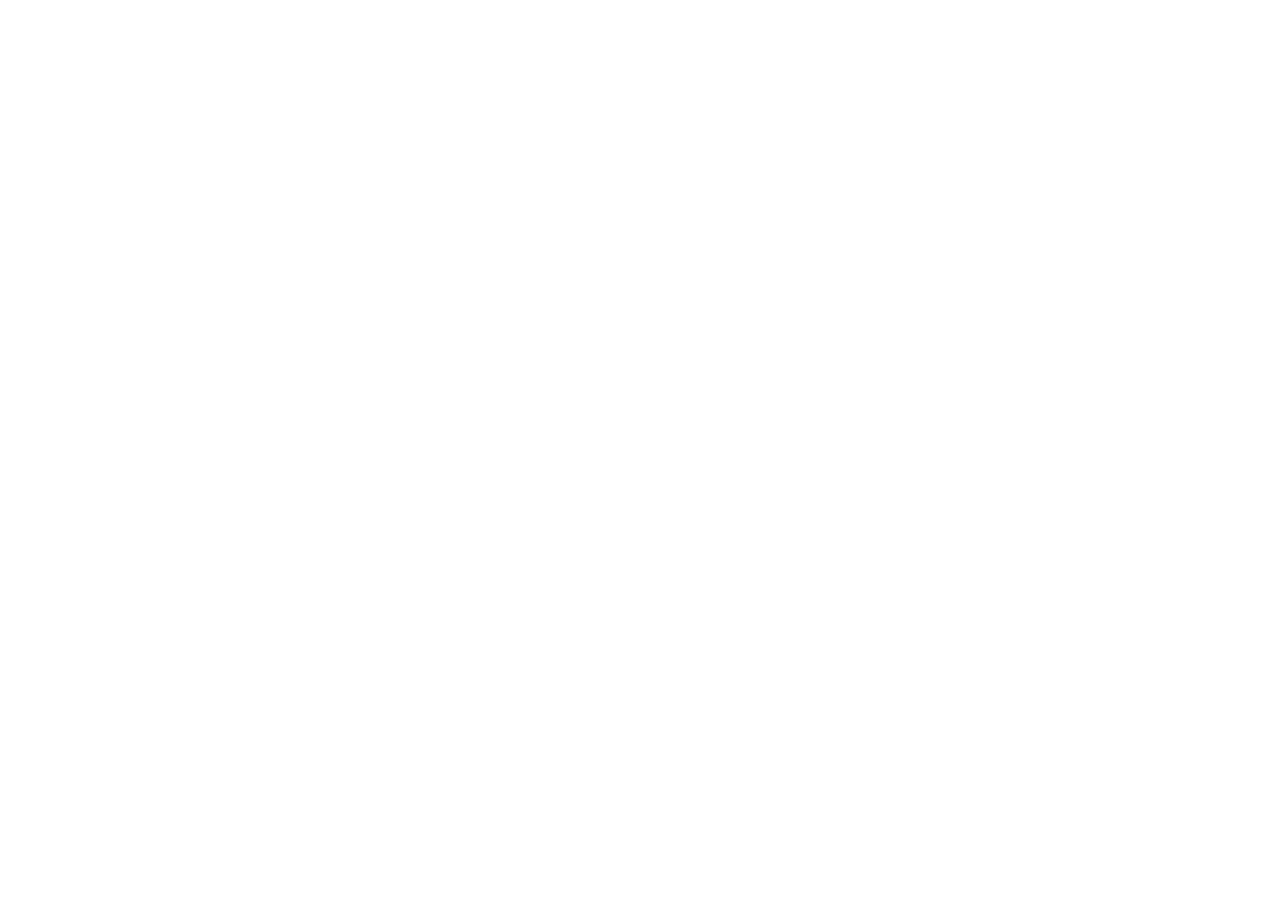
==== index.html @ 57827ee5 "working concatenantion of Astar" ====
<!DOCTYPE html>
<html>
  <head>
    <meta charset="utf-8">
    <title>Garbage truck - app</title>
    <link rel="stylesheet" type="text/css" href="css/reset.css">
    <link rel="stylesheet" type="text/css" href="css/style.css">
  </head>
  <body>
  	<canvas width="768" height="768"></canvas>
   <!-- <section class="stats">
      <h2>Homes</h2>
      <ul id="homes">
      </ul>
      <h2>Landfills</h2>
      <ul id="landfills">
      </ul>
    </section>-->
    <!-- <input type="text" placeholder="np. Zabierz śmieci z domku #1, Zostaw inne w (2, 12), Jedź do #4 i zabierz plastik"> -->
    <!-- <div class="logs">
    </div> -->
    <script type="text/javascript" src="js/Astar.js"></script>
    <script type="text/javascript" src="js/TSP.js"></script>
    <script type="text/javascript" src="js/world.js"></script>
    <script type="text/javascript" src="js/test.js"></script>
    <!-- <script type="text/javascript" src="js/model.js"></script> -->
  </body>
</html>
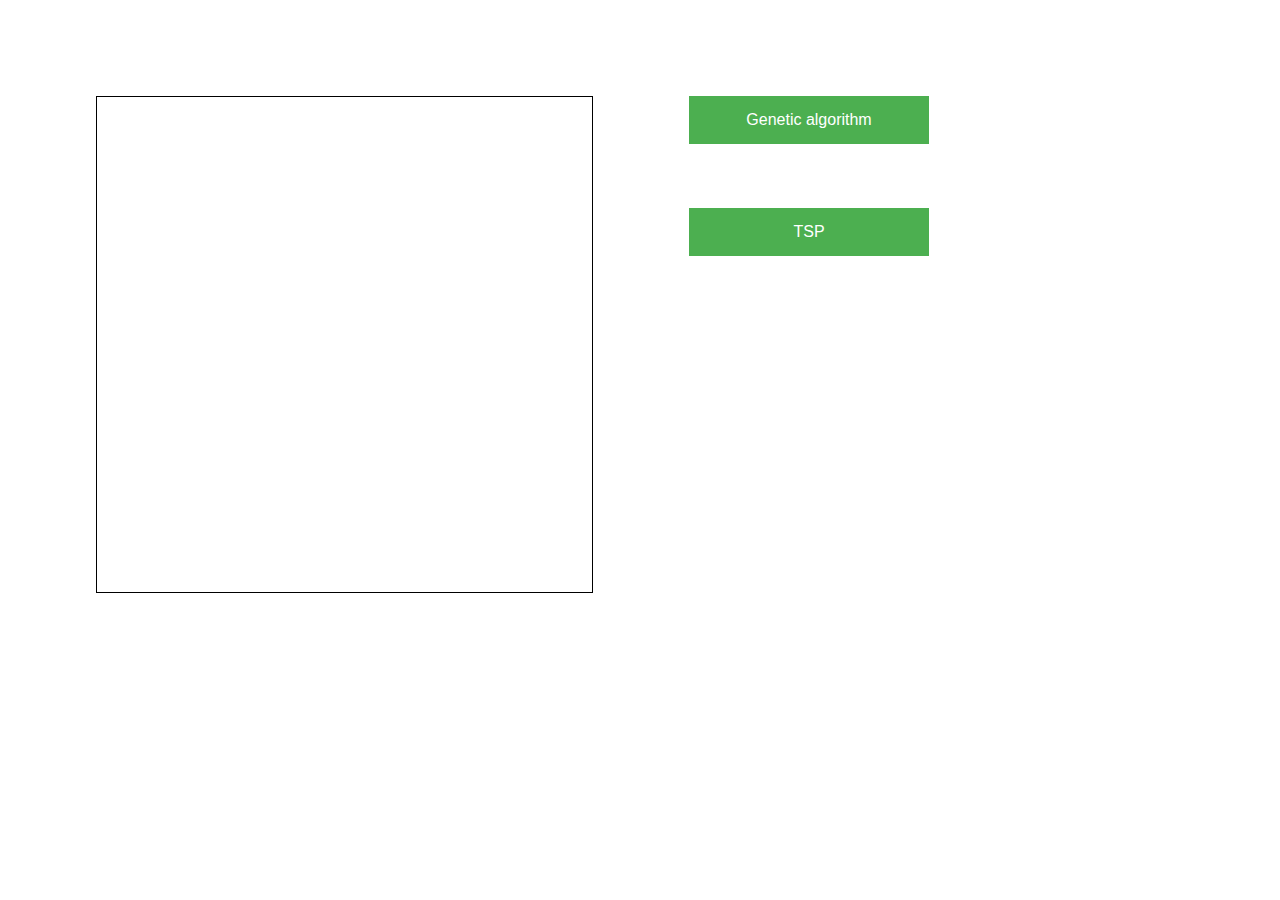
==== commit da4fe685: "add buttons" ====
--- a/index.html
+++ b/index.html
@@ -5,24 +5,62 @@
     <title>Garbage truck - app</title>
     <link rel="stylesheet" type="text/css" href="css/reset.css">
     <link rel="stylesheet" type="text/css" href="css/style.css">
+    <script src="https://ajax.googleapis.com/ajax/libs/jquery/3.3.1/jquery.min.js"></script>
   </head>
   <body>
-  	<canvas width="768" height="768"></canvas>
-   <!-- <section class="stats">
-      <h2>Homes</h2>
-      <ul id="homes">
-      </ul>
-      <h2>Landfills</h2>
-      <ul id="landfills">
-      </ul>
-    </section>-->
-    <!-- <input type="text" placeholder="np. Zabierz śmieci z domku #1, Zostaw inne w (2, 12), Jedź do #4 i zabierz plastik"> -->
-    <!-- <div class="logs">
-    </div> -->
-    <script type="text/javascript" src="js/Astar.js"></script>
+    <script>
+      $(document).ready(function(){
+        algorithmName = '';
+        $('input:button').click(function () {
+          if(this.id === "tsp"){
+            algorithmName = "tsp";
+            // $.getScript("js/Astar.js");
+            // $.getScript("js/TSP.js");
+            // $.getScript("js/genetic.js");
+            // $.getScript("js/world.js");
+            // $.getScript("js/test.js");
+            // console.log(window.algorithmName);
+          }
+          else if(this.id == "genetic"){
+            algorithmName = "genetic";
+            // $.getScript("js/Astar.js");
+            // $.getScript("js/TSP.js");
+            // $.getScript("js/ga.js");
+            // $.getScript("js/world.js");
+            // $.getScript("js/test.js");
+            // console.log(window.algorithmName);
+          }
+            var head= document.getElementsByTagName('head')[0];
+            var script= document.createElement('script');
+            script.type= 'text/javascript';
+            script.src= 'js/Astar.js';
+            head.appendChild(script);
+            var script2= document.createElement('script');
+            script2.type= 'text/javascript';
+            script2.src= 'js/TSP.js';
+            head.appendChild(script2);
+            var script3= document.createElement('script');
+            script3.type= 'text/javascript';
+            script3.src= 'js/ga.js';
+            head.appendChild(script3);
+            var script4= document.createElement('script');
+            script4.type= 'text/javascript';
+            script4.src= 'js/world.js';
+            head.appendChild(script4);
+            var script5= document.createElement('script');
+            script5.type= 'text/javascript';
+            script5.src= 'js/test.js';
+            head.appendChild(script5);
+        });
+      });
+    </script>
+    <canvas width="768" height="768"></canvas>
+    <input type="button" class = "button" id = "genetic" value = "Genetic algorithm"></input>
+    <input type="button" class = "button" id = "tsp" value = "TSP"></input>
+    <!-- <script type="text/javascript" src="js/Astar.js"></script>
     <script type="text/javascript" src="js/TSP.js"></script>
+    <script type="text/javascript" src="js/ga.js"></script>
     <script type="text/javascript" src="js/world.js"></script>
-    <script type="text/javascript" src="js/test.js"></script>
-    <!-- <script type="text/javascript" src="js/model.js"></script> -->
+    <script type="text/javascript" src="js/test.js"></script> -->
   </body>
 </html>
--- a/css/style.css
+++ b/css/style.css
@@ -0,0 +1,93 @@
+body {
+  margin: 3rem;
+  color: #666;
+  border-box;
+}
+
+h2 {
+  font-weight: bold;
+  line-height: 2rem;
+}
+
+input {
+  margin: 3rem;
+  margin-bottom: 1rem;
+  width: 15rem;
+  /* width: 495px; */
+}
+
+input.button {
+  background-color: #4CAF50;
+  border: none;
+  color: white;
+  padding: 15px 25px;
+  text-align: center;
+  font-size: 16px;
+  cursor: pointer;
+}
+
+canvas {
+  width: 495px;
+  height: 495px;
+  border: 1px solid black;
+  margin: 3rem;
+  display: inline-block;
+  float: left;
+}
+
+.stats {
+  width: 300px;
+  display: inline;
+  float: left;
+  height: 700px;
+}
+
+.stats li {
+  margin: 1rem;
+  font-size: 0.8rem;
+  float: left;
+}
+
+.stats h3 {
+  font-weight: 700;
+}
+
+.half-full {
+  color: #ffad33;
+}
+
+.full {
+  color: #F33;
+}
+
+.logs {
+  width: 475px;
+  border: 1px solid #666;
+  height: 100px;
+  margin: 0 3rem;
+  padding: 10px;
+  overflow: auto;
+}
+
+.who {
+  line-height: 1.2rem;
+}
+
+.you:before {
+  content: "Ty: ";
+  color: black;
+  font-weight: bold;
+  text-align: right;
+}
+
+.truck:before {
+  content: "Śmieciarka: ";
+  color: blue;
+  font-weight: bold;
+}
+
+.info:before {
+  content: "Info: ";
+  color: green;
+  font-weight: bold;
+}
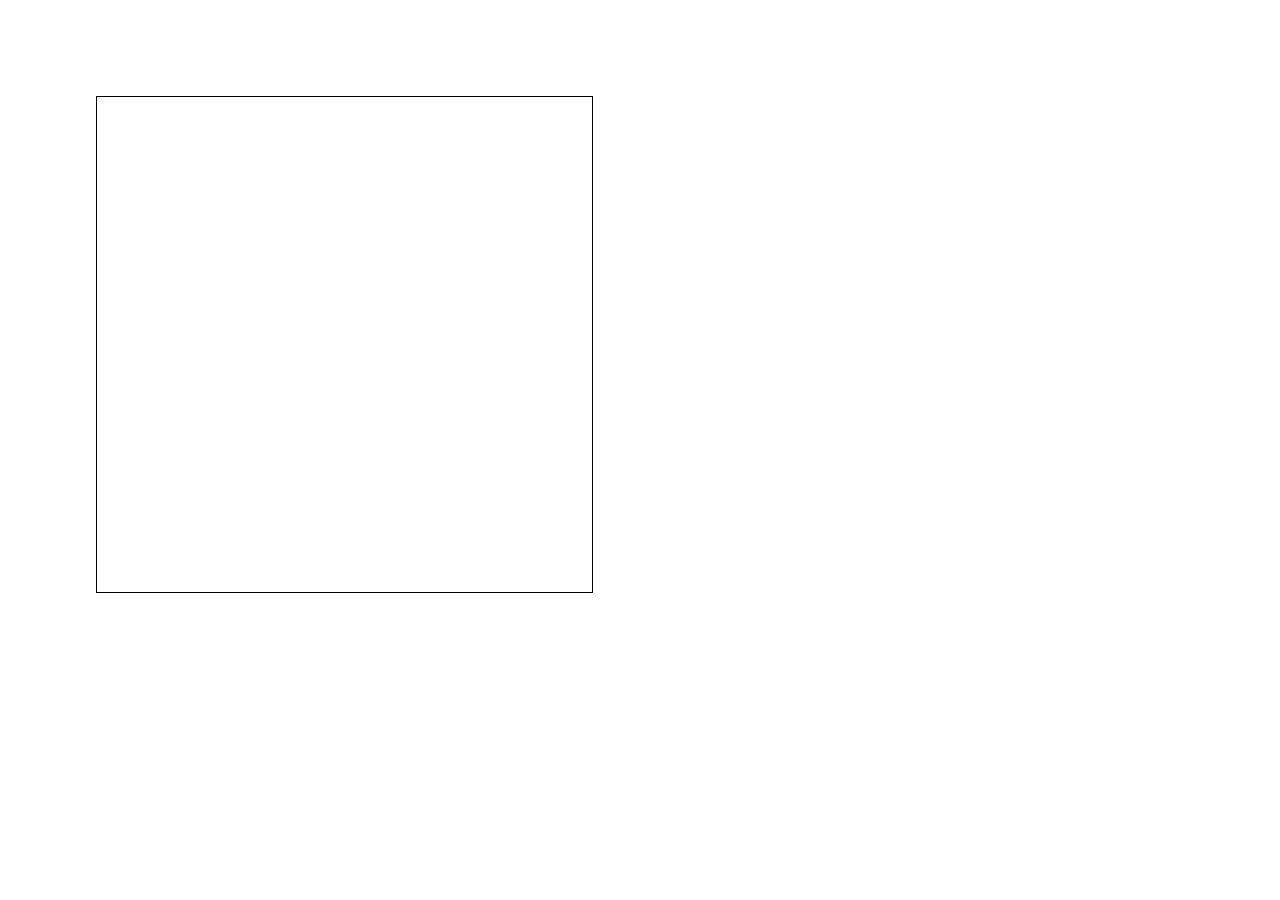
==== commit 2a76e773: "added decisive tree algoritm, updated the destination's list" ====
--- a/index.html
+++ b/index.html
@@ -5,62 +5,13 @@
     <title>Garbage truck - app</title>
     <link rel="stylesheet" type="text/css" href="css/reset.css">
     <link rel="stylesheet" type="text/css" href="css/style.css">
-    <script src="https://ajax.googleapis.com/ajax/libs/jquery/3.3.1/jquery.min.js"></script>
   </head>
   <body>
-    <script>
-      $(document).ready(function(){
-        algorithmName = '';
-        $('input:button').click(function () {
-          if(this.id === "tsp"){
-            algorithmName = "tsp";
-            // $.getScript("js/Astar.js");
-            // $.getScript("js/TSP.js");
-            // $.getScript("js/genetic.js");
-            // $.getScript("js/world.js");
-            // $.getScript("js/test.js");
-            // console.log(window.algorithmName);
-          }
-          else if(this.id == "genetic"){
-            algorithmName = "genetic";
-            // $.getScript("js/Astar.js");
-            // $.getScript("js/TSP.js");
-            // $.getScript("js/ga.js");
-            // $.getScript("js/world.js");
-            // $.getScript("js/test.js");
-            // console.log(window.algorithmName);
-          }
-            var head= document.getElementsByTagName('head')[0];
-            var script= document.createElement('script');
-            script.type= 'text/javascript';
-            script.src= 'js/Astar.js';
-            head.appendChild(script);
-            var script2= document.createElement('script');
-            script2.type= 'text/javascript';
-            script2.src= 'js/TSP.js';
-            head.appendChild(script2);
-            var script3= document.createElement('script');
-            script3.type= 'text/javascript';
-            script3.src= 'js/ga.js';
-            head.appendChild(script3);
-            var script4= document.createElement('script');
-            script4.type= 'text/javascript';
-            script4.src= 'js/world.js';
-            head.appendChild(script4);
-            var script5= document.createElement('script');
-            script5.type= 'text/javascript';
-            script5.src= 'js/test.js';
-            head.appendChild(script5);
-        });
-      });
-    </script>
-    <canvas width="768" height="768"></canvas>
-    <input type="button" class = "button" id = "genetic" value = "Genetic algorithm"></input>
-    <input type="button" class = "button" id = "tsp" value = "TSP"></input>
-    <!-- <script type="text/javascript" src="js/Astar.js"></script>
+  	<canvas width="768" height="768"></canvas>
+    <script src="http://joonku.com/js/machine_learning.min.js"></script>
+    <script type="text/javascript" src="js/Astar.js"></script>
     <script type="text/javascript" src="js/TSP.js"></script>
-    <script type="text/javascript" src="js/ga.js"></script>
     <script type="text/javascript" src="js/world.js"></script>
-    <script type="text/javascript" src="js/test.js"></script> -->
+    <script type="text/javascript" src="js/test.js"></script>
   </body>
 </html>
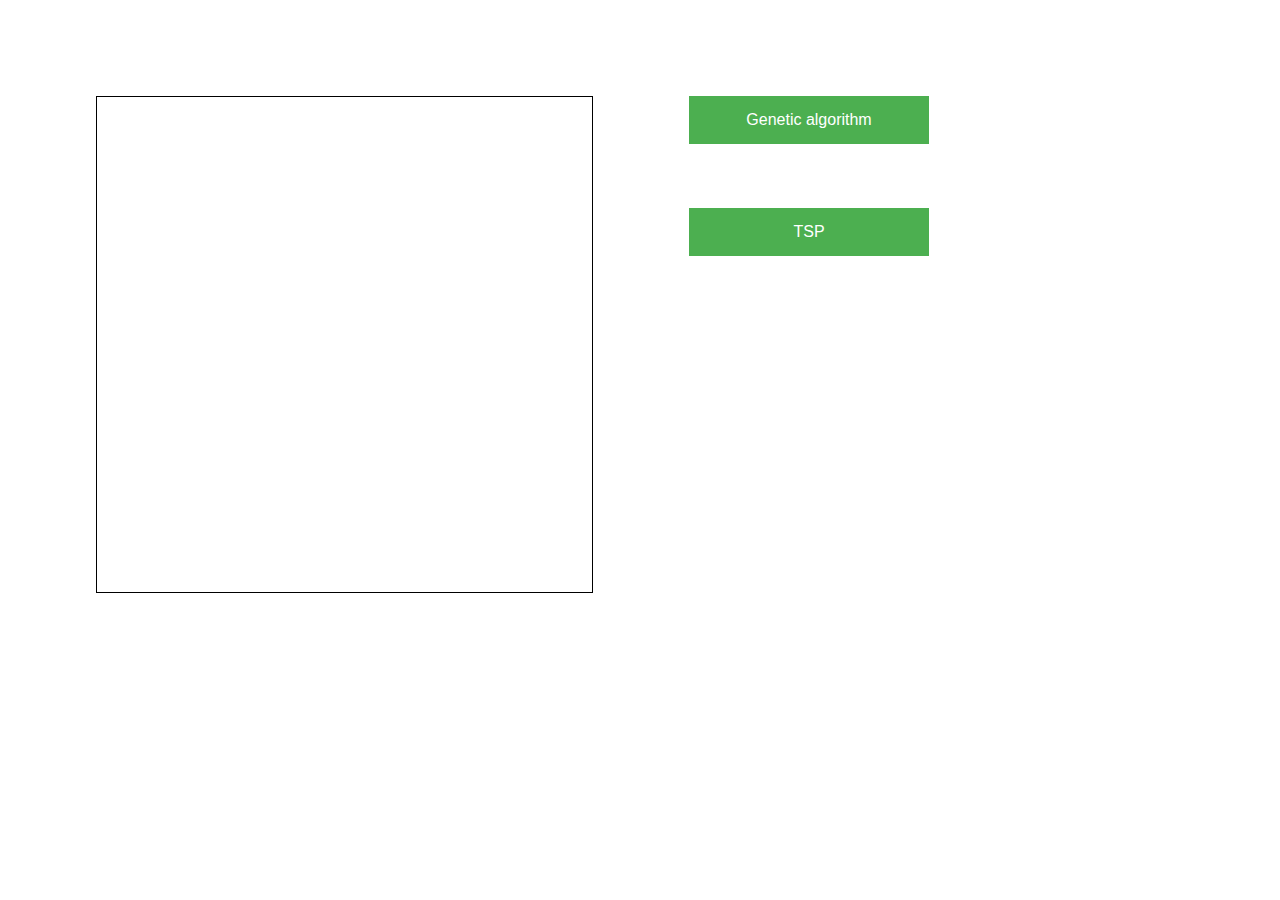
==== commit 8a0476fa: "merge" ====
--- a/index.html
+++ b/index.html
@@ -5,13 +5,64 @@
     <title>Garbage truck - app</title>
     <link rel="stylesheet" type="text/css" href="css/reset.css">
     <link rel="stylesheet" type="text/css" href="css/style.css">
+    <script src="https://ajax.googleapis.com/ajax/libs/jquery/3.3.1/jquery.min.js"></script>
+    <script src="http://joonku.com/js/machine_learning.min.js"></script>
   </head>
   <body>
-  	<canvas width="768" height="768"></canvas>
+      <script>
+          $(document).ready(function(){
+            algorithmName = '';
+            $('input:button').click(function () {
+              if(this.id === "tsp"){
+                algorithmName = "tsp";
+                // $.getScript("js/Astar.js");
+                // $.getScript("js/TSP.js");
+                // $.getScript("js/genetic.js");
+                // $.getScript("js/world.js");
+                // $.getScript("js/test.js");
+                // console.log(window.algorithmName);
+              }
+              else if(this.id == "genetic"){
+                algorithmName = "genetic";
+                // $.getScript("js/Astar.js");
+                // $.getScript("js/TSP.js");
+                // $.getScript("js/ga.js");
+                // $.getScript("js/world.js");
+                // $.getScript("js/test.js");
+                // console.log(window.algorithmName);
+              }
+                var head= document.getElementsByTagName('head')[0];
+                var script= document.createElement('script');
+                script.type= 'text/javascript';
+                script.src= 'js/Astar.js';
+                head.appendChild(script);
+                var script2= document.createElement('script');
+                script2.type= 'text/javascript';
+                script2.src= 'js/TSP.js';
+                head.appendChild(script2);
+                var script3= document.createElement('script');
+                script3.type= 'text/javascript';
+                script3.src= 'js/ga.js';
+                head.appendChild(script3);
+                var script4= document.createElement('script');
+                script4.type= 'text/javascript';
+                script4.src= 'js/world.js';
+                head.appendChild(script4);
+                var script5= document.createElement('script');
+                script5.type= 'text/javascript';
+                script5.src= 'js/test.js';
+                head.appendChild(script5);
+            });
+          });
+        </script>
+        <canvas width="768" height="768"></canvas>
+    <input type="button" class = "button" id = "genetic" value = "Genetic algorithm"></input>
+    <input type="button" class = "button" id = "tsp" value = "TSP"></input>
+    <!-- <script type="text/javascript" src="js/Astar.js"></script>
     <script src="http://joonku.com/js/machine_learning.min.js"></script>
     <script type="text/javascript" src="js/Astar.js"></script>
     <script type="text/javascript" src="js/TSP.js"></script>
     <script type="text/javascript" src="js/world.js"></script>
-    <script type="text/javascript" src="js/test.js"></script>
+    <script type="text/javascript" src="js/test.js"></script>-->
   </body>
 </html>
--- a/css/style.css
+++ b/css/style.css
@@ -1,7 +1,6 @@
 body {
   margin: 3rem;
   color: #666;
-  border-box;
 }
 
 h2 {
@@ -90,4 +89,4 @@
   content: "Info: ";
   color: green;
   font-weight: bold;
-}
+}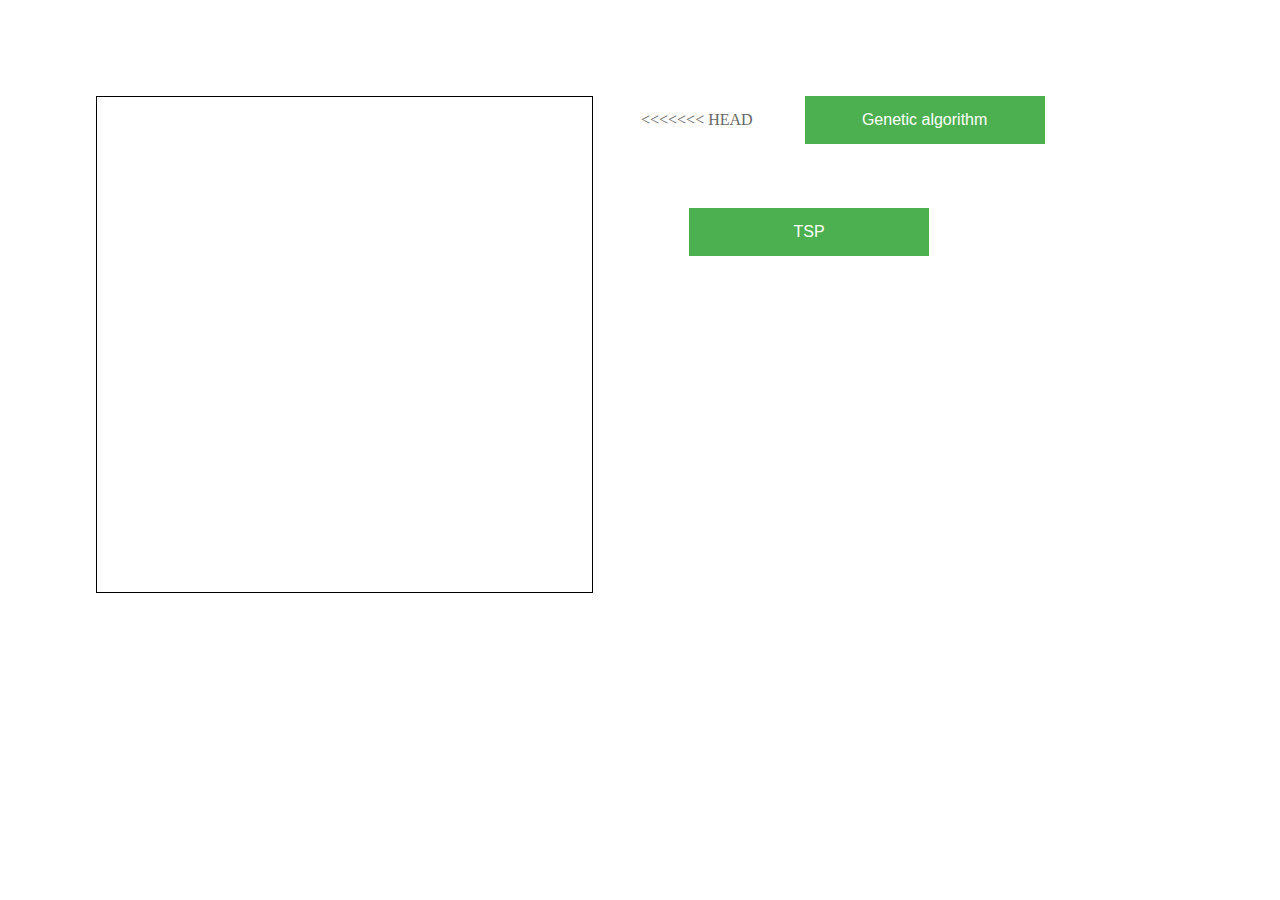
==== commit 2872838c: "merge" ====
--- a/index.html
+++ b/index.html
@@ -9,6 +9,7 @@
     <script src="http://joonku.com/js/machine_learning.min.js"></script>
   </head>
   <body>
+<<<<<<< HEAD
       <script>
           $(document).ready(function(){
             algorithmName = '';
@@ -59,6 +60,9 @@
     <input type="button" class = "button" id = "genetic" value = "Genetic algorithm"></input>
     <input type="button" class = "button" id = "tsp" value = "TSP"></input>
     <!-- <script type="text/javascript" src="js/Astar.js"></script>
+=======
+  	<canvas width="768" height="768"></canvas>
+>>>>>>> 2a76e773c7568f5c11f1e03cf3c88f7533a78c5b
     <script src="http://joonku.com/js/machine_learning.min.js"></script>
     <script type="text/javascript" src="js/Astar.js"></script>
     <script type="text/javascript" src="js/TSP.js"></script>
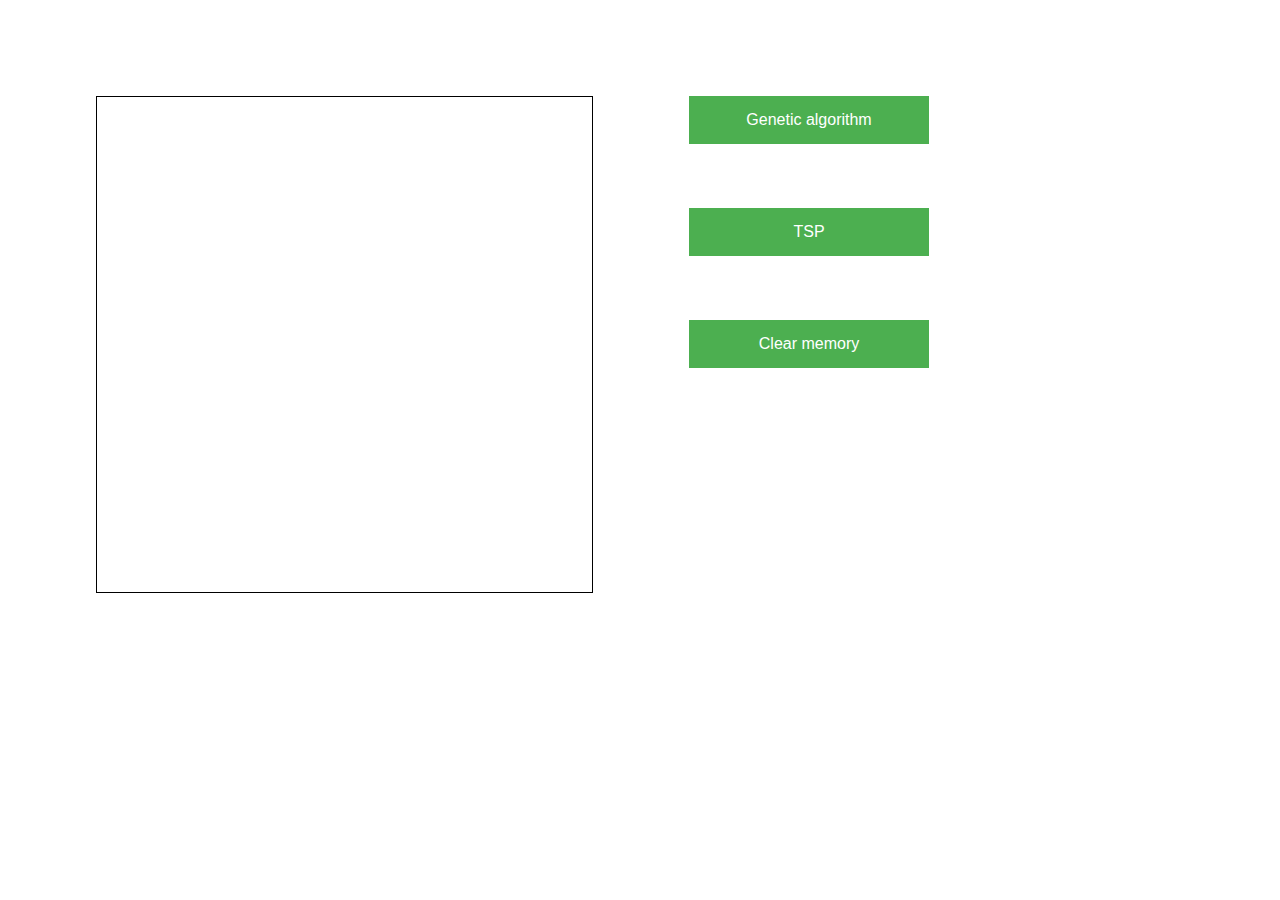
==== commit 0b4d0778: "concat changes" ====
--- a/index.html
+++ b/index.html
@@ -1,72 +1,67 @@
 <!DOCTYPE html>
 <html>
-  <head>
-    <meta charset="utf-8">
-    <title>Garbage truck - app</title>
-    <link rel="stylesheet" type="text/css" href="css/reset.css">
-    <link rel="stylesheet" type="text/css" href="css/style.css">
-    <script src="https://ajax.googleapis.com/ajax/libs/jquery/3.3.1/jquery.min.js"></script>
-    <script src="http://joonku.com/js/machine_learning.min.js"></script>
-  </head>
-  <body>
-<<<<<<< HEAD
-      <script>
-          $(document).ready(function(){
-            algorithmName = '';
-            $('input:button').click(function () {
-              if(this.id === "tsp"){
-                algorithmName = "tsp";
-                // $.getScript("js/Astar.js");
-                // $.getScript("js/TSP.js");
-                // $.getScript("js/genetic.js");
-                // $.getScript("js/world.js");
-                // $.getScript("js/test.js");
-                // console.log(window.algorithmName);
-              }
-              else if(this.id == "genetic"){
-                algorithmName = "genetic";
-                // $.getScript("js/Astar.js");
-                // $.getScript("js/TSP.js");
-                // $.getScript("js/ga.js");
-                // $.getScript("js/world.js");
-                // $.getScript("js/test.js");
-                // console.log(window.algorithmName);
-              }
-                var head= document.getElementsByTagName('head')[0];
-                var script= document.createElement('script');
-                script.type= 'text/javascript';
-                script.src= 'js/Astar.js';
-                head.appendChild(script);
-                var script2= document.createElement('script');
-                script2.type= 'text/javascript';
-                script2.src= 'js/TSP.js';
-                head.appendChild(script2);
-                var script3= document.createElement('script');
-                script3.type= 'text/javascript';
-                script3.src= 'js/ga.js';
-                head.appendChild(script3);
-                var script4= document.createElement('script');
-                script4.type= 'text/javascript';
-                script4.src= 'js/world.js';
-                head.appendChild(script4);
-                var script5= document.createElement('script');
-                script5.type= 'text/javascript';
-                script5.src= 'js/test.js';
-                head.appendChild(script5);
-            });
-          });
-        </script>
-        <canvas width="768" height="768"></canvas>
-    <input type="button" class = "button" id = "genetic" value = "Genetic algorithm"></input>
-    <input type="button" class = "button" id = "tsp" value = "TSP"></input>
-    <!-- <script type="text/javascript" src="js/Astar.js"></script>
-=======
-  	<canvas width="768" height="768"></canvas>
->>>>>>> 2a76e773c7568f5c11f1e03cf3c88f7533a78c5b
-    <script src="http://joonku.com/js/machine_learning.min.js"></script>
-    <script type="text/javascript" src="js/Astar.js"></script>
+
+<head>
+  <meta charset="utf-8">
+  <title>Garbage truck - app</title>
+  <link rel="stylesheet" type="text/css" href="css/reset.css">
+  <link rel="stylesheet" type="text/css" href="css/style.css">
+  <script src="https://ajax.googleapis.com/ajax/libs/jquery/3.3.1/jquery.min.js"></script>
+</head>
+
+<body>
+  <script>
+    $(document).ready(function () {
+      algorithmName = '';
+      $('input:button').click(function () {
+        if (this.id == "tsp" || this.id == "genetic") {
+          if (this.id === "tsp") {
+            // window.location.reload(true);
+            algorithmName = "tsp";
+          }
+          else if (this.id == "genetic") {
+            // window.location.reload(true);
+            algorithmName = "genetic";
+          }
+          var head = document.getElementsByTagName('head')[0];
+          var script = document.createElement('script');
+          script.type = 'text/javascript';
+          script.src = 'js/Astar.js';
+          var script2 = document.createElement('script');
+          script2.type = 'text/javascript';
+          script2.src = 'js/TSP.js';
+          var script3 = document.createElement('script');
+          script3.type = 'text/javascript';
+          script3.src = 'js/ga.js';
+          var script4 = document.createElement('script');
+          script4.type = 'text/javascript';
+          script4.src = 'js/world.js';
+          var script5 = document.createElement('script');
+          script5.type = 'text/javascript';
+          script5.src = 'js/test.js';
+          if (script && script2 && script3 && script4 && script5) {
+            head.appendChild(script);
+            head.appendChild(script2);
+            head.appendChild(script3);
+            head.appendChild(script4);
+            head.appendChild(script5);
+          }
+        }
+        else if (this.id == "clear") {
+          window.location.reload(true);
+        }
+      });
+    });
+  </script>
+  <canvas width="768" height="768"></canvas>
+  <input type="button" class="button" id="genetic" value="Genetic algorithm"></input>
+  <input type="button" class="button" id="tsp" value="TSP"></input>
+  <input type="button" class="button" id="clear" value="Clear memory"></input>
+  <!-- <script type="text/javascript" src="js/Astar.js"></script>
     <script type="text/javascript" src="js/TSP.js"></script>
+    <script type="text/javascript" src="js/ga.js"></script>
     <script type="text/javascript" src="js/world.js"></script>
-    <script type="text/javascript" src="js/test.js"></script>-->
-  </body>
-</html>
+    <script type="text/javascript" src="js/test.js"></script> -->
+</body>
+
+</html>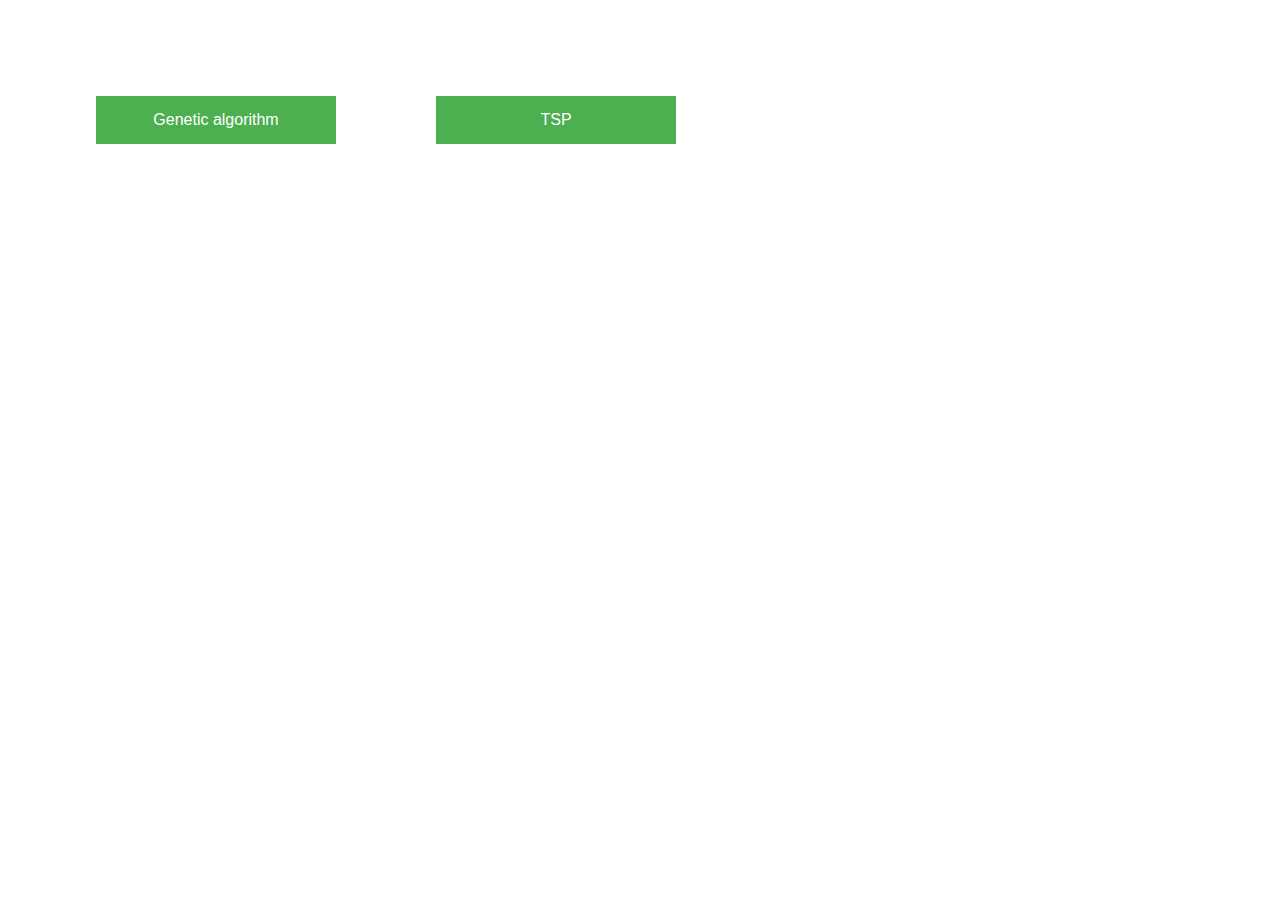
==== commit fb22ffe1: "main page added" ====
--- a/index.html
+++ b/index.html
@@ -1,67 +1,14 @@
 <!DOCTYPE html>
 <html>
-
-<head>
-  <meta charset="utf-8">
-  <title>Garbage truck - app</title>
-  <link rel="stylesheet" type="text/css" href="css/reset.css">
-  <link rel="stylesheet" type="text/css" href="css/style.css">
-  <script src="https://ajax.googleapis.com/ajax/libs/jquery/3.3.1/jquery.min.js"></script>
-</head>
-
-<body>
-  <script>
-    $(document).ready(function () {
-      algorithmName = '';
-      $('input:button').click(function () {
-        if (this.id == "tsp" || this.id == "genetic") {
-          if (this.id === "tsp") {
-            // window.location.reload(true);
-            algorithmName = "tsp";
-          }
-          else if (this.id == "genetic") {
-            // window.location.reload(true);
-            algorithmName = "genetic";
-          }
-          var head = document.getElementsByTagName('head')[0];
-          var script = document.createElement('script');
-          script.type = 'text/javascript';
-          script.src = 'js/Astar.js';
-          var script2 = document.createElement('script');
-          script2.type = 'text/javascript';
-          script2.src = 'js/TSP.js';
-          var script3 = document.createElement('script');
-          script3.type = 'text/javascript';
-          script3.src = 'js/ga.js';
-          var script4 = document.createElement('script');
-          script4.type = 'text/javascript';
-          script4.src = 'js/world.js';
-          var script5 = document.createElement('script');
-          script5.type = 'text/javascript';
-          script5.src = 'js/test.js';
-          if (script && script2 && script3 && script4 && script5) {
-            head.appendChild(script);
-            head.appendChild(script2);
-            head.appendChild(script3);
-            head.appendChild(script4);
-            head.appendChild(script5);
-          }
-        }
-        else if (this.id == "clear") {
-          window.location.reload(true);
-        }
-      });
-    });
-  </script>
-  <canvas width="768" height="768"></canvas>
-  <input type="button" class="button" id="genetic" value="Genetic algorithm"></input>
-  <input type="button" class="button" id="tsp" value="TSP"></input>
-  <input type="button" class="button" id="clear" value="Clear memory"></input>
-  <!-- <script type="text/javascript" src="js/Astar.js"></script>
-    <script type="text/javascript" src="js/TSP.js"></script>
-    <script type="text/javascript" src="js/ga.js"></script>
-    <script type="text/javascript" src="js/world.js"></script>
-    <script type="text/javascript" src="js/test.js"></script> -->
-</body>
-
-</html>+  <head>
+    <meta charset="utf-8">
+    <title>Garbage truck - app</title>
+    <link rel="stylesheet" type="text/css" href="css/reset.css">
+    <link rel="stylesheet" type="text/css" href="css/style.css">
+    <script src="https://ajax.googleapis.com/ajax/libs/jquery/3.3.1/jquery.min.js"></script>
+  </head>
+  <body>
+    <input type="button" class = "button" id = "genetic" value = "Genetic algorithm" onclick="window.location.href = './ga.html'"></input>
+    <input type="button" class = "button" id = "tsp" value = "TSP" onclick="window.location.href = './tsp.html'"></input>
+  </body>
+</html>
